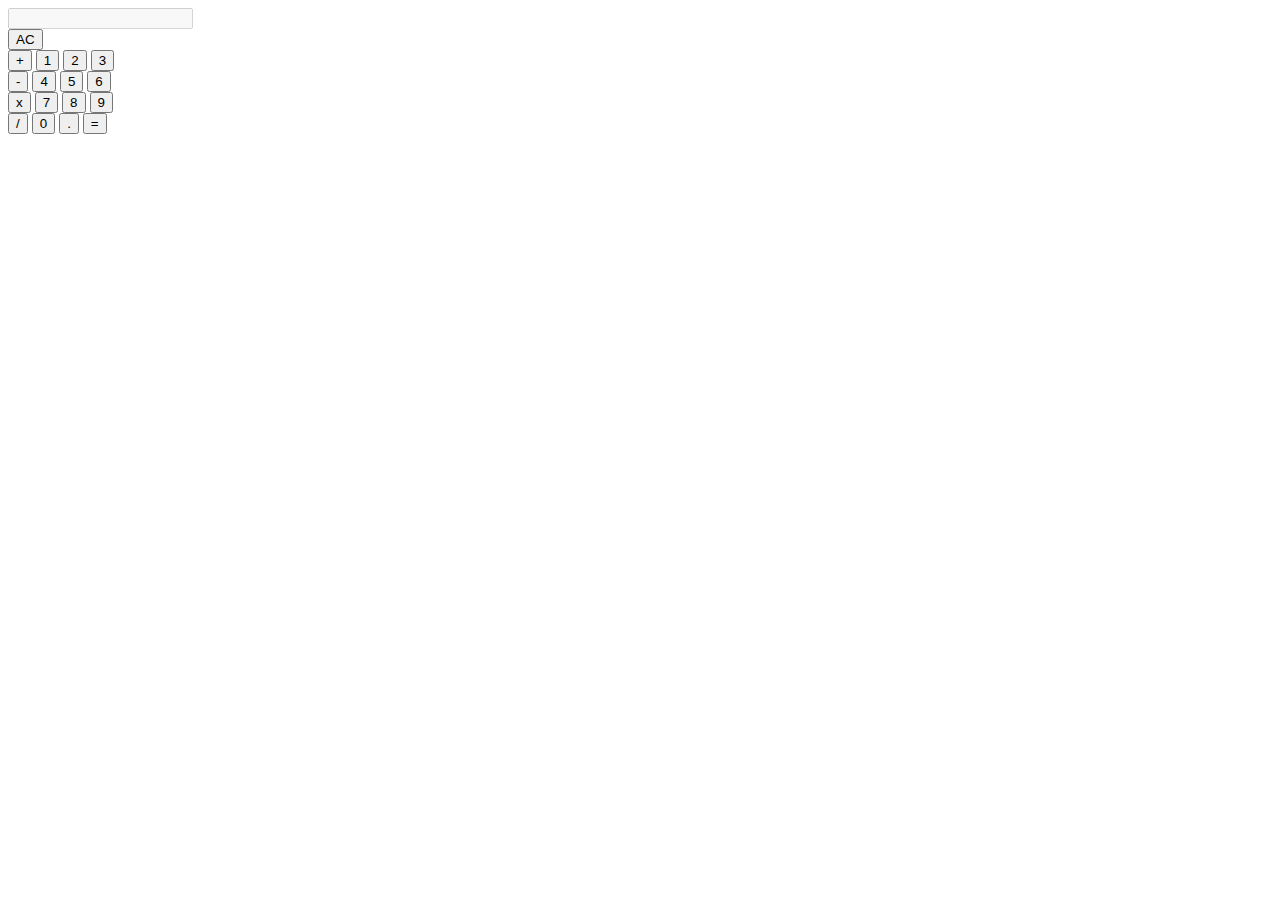
==== calculator.html @ 90de2887 "Add files via upload" ====
<!doctype html>
<html>
<head>
<meta charset="utf-8">
<style></style>
<title>Calculator</title>
</head>

<body>
<form name="calculator">
	
<div id="myCalculator">	

<div id="top_display">
<input type="text" name="display" id="display" disabled>
</div>

	
<div class="inputRow">
<input type="button" class="operator" name="clear" value="AC" onclick="calculator.display.value = ' '">	
</div>	
	
	
<div class="inputRow">
<input type="button" class="operator" name="add" value="+" onclick="calculator.display.value +='+'">
<input type="button" class="number" value="1" onclick="calculator.display.value+='1'">
<input type="button" class="number" value="2" onclick="calculator.display.value+='2'">
<input type="button" class="number" value="3" onclick="calculator.display.value+='3'">
</div>

	
<div class="inputRow">
<input type="button" class="operator" name="subtract" value="-" onclick="calculator.display.value +='-'">
<input type="button" class="number" value="4" onclick="calculator.display.value+='4'">
<input type="button" class="number" value="5" onclick="calculator.display.value+='5'">
<input type="button" class="number" value="6" onclick="calculator.display.value+='6'">
</div>	


<div class="inputRow">
<input type="button" class="operator" name="multiply" value="x" onclick="calculator.display.value +='*'">
<input type="button" class="number" value="7" onclick="calculator.display.value+='7'">
<input type="button" class="number" value="8" onclick="calculator.display.value+='8'">
<input type="button" class="number" value="9" onclick="calculator.display.value+='9'">
</div>	
	
	
	
<div class="inputRow">
<input type="button" class="operator" name="divide" value="/" onclick="calculator.display.value +='/'">
<input type="button" class="number" value="0" onclick="calculator.display.value+='0'">
<input type="button" class="decimal" value="." onclick="calculator.display.value+='.'">
<input type="button" class="operator" name="equals" value="=" onclick="calculator.display.value = eval(calculator.display.value)">
</div>
	

	

	
	
	
	
	
</div>	
</form>		
</body>
</html>
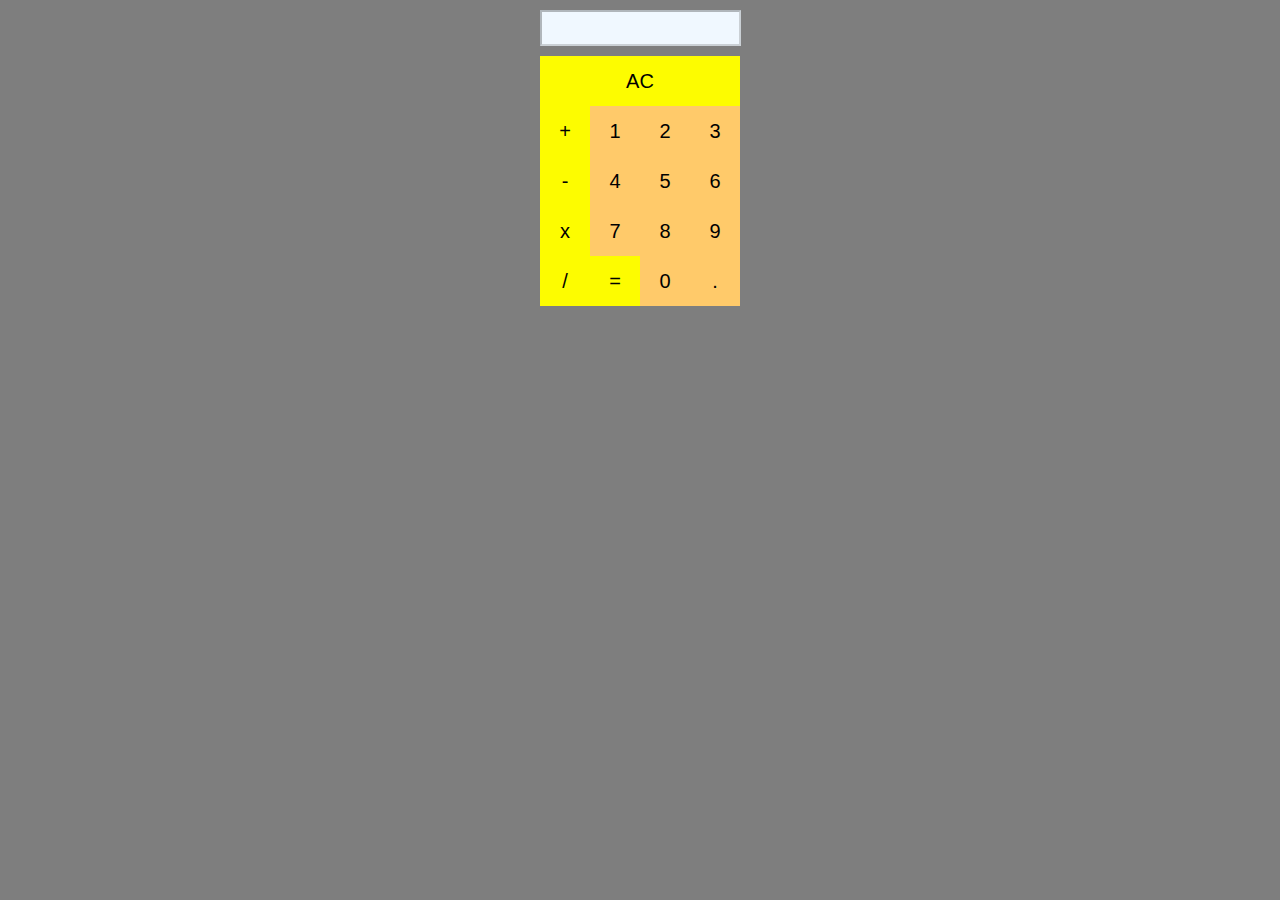
==== commit ed089c6d: "Add files via upload" ====
--- a/calculator.html
+++ b/calculator.html
@@ -2,9 +2,92 @@
 <html>
 <head>
 <meta charset="utf-8">
-<style></style>
+<style>
+		
+
+body {
+		background-color: #7E7E7E;
+	    margin: 0px;
+		font-family: "Helvetica Neue", Helvetica, Arial, "sans-serif";
+	
+	}
+
+
+#myCalculator {
+		margin-left: calc(50% - 100px);
+	}	
+	
+	
+#display {
+	margin-bottom: 10px;
+	margin-top: 10px;
+	width: 193px;
+	height: 30px;
+	background-color: aliceblue;
+	text-align: right;
+	
+	}	
+	
+
+.number {
+	margin-top: 0px;
+	margin-bottom: 0px;
+	width: 50px;
+	height: 50px;
+	background-color: #FFCA6A;
+	border: 0px;
+	font-size: 20px;
+	}
+	
+
+.operator {
+	margin-top: 0px;
+	margin-bottom: 0px;
+	width: 50px;
+	height: 50px;
+	background-color: #FDFC00; 
+	border: 0px;
+	font-size: 20px;
+	}	
+	
+	
+.operator2 {
+	margin-top: 0px;
+	margin-bottom: 0px;
+	width: 200px;
+	height: 50px;
+	background-color: #FDFC00; 
+	border: 0px;
+	font-size: 20px;
+	}
+	
+	
+.number:hover{
+	background-color: dodgerblue;
+	}
+
+.operator:hover{
+	background-color: mediumpurple;
+    }	
+	
+.operator2:hover{
+	background-color: mediumpurple;
+    }	
+	
+.inputRow {
+	margin:0px;
+	padding: 0px;
+	font-size: 0px;
+	}
+	
+	
+</style>
+
+	
 <title>Calculator</title>
 </head>
+
+<!--Start of calculator-->
 
 <body>
 <form name="calculator">
@@ -17,7 +100,7 @@
 
 	
 <div class="inputRow">
-<input type="button" class="operator" name="clear" value="AC" onclick="calculator.display.value = ' '">	
+<input type="button" class="operator2" name="clear" value="AC" onclick="calculator.display.value = ' '">	
 </div>	
 	
 	
@@ -48,9 +131,10 @@
 	
 <div class="inputRow">
 <input type="button" class="operator" name="divide" value="/" onclick="calculator.display.value +='/'">
+<input type="button" class="operator" name="equals" value="=" onclick="calculator.display.value = eval(calculator.display.value)">
 <input type="button" class="number" value="0" onclick="calculator.display.value+='0'">
-<input type="button" class="decimal" value="." onclick="calculator.display.value+='.'">
-<input type="button" class="operator" name="equals" value="=" onclick="calculator.display.value = eval(calculator.display.value)">
+<input type="button" class="number" value="." onclick="calculator.display.value+='.'">
+
 </div>
 	
 
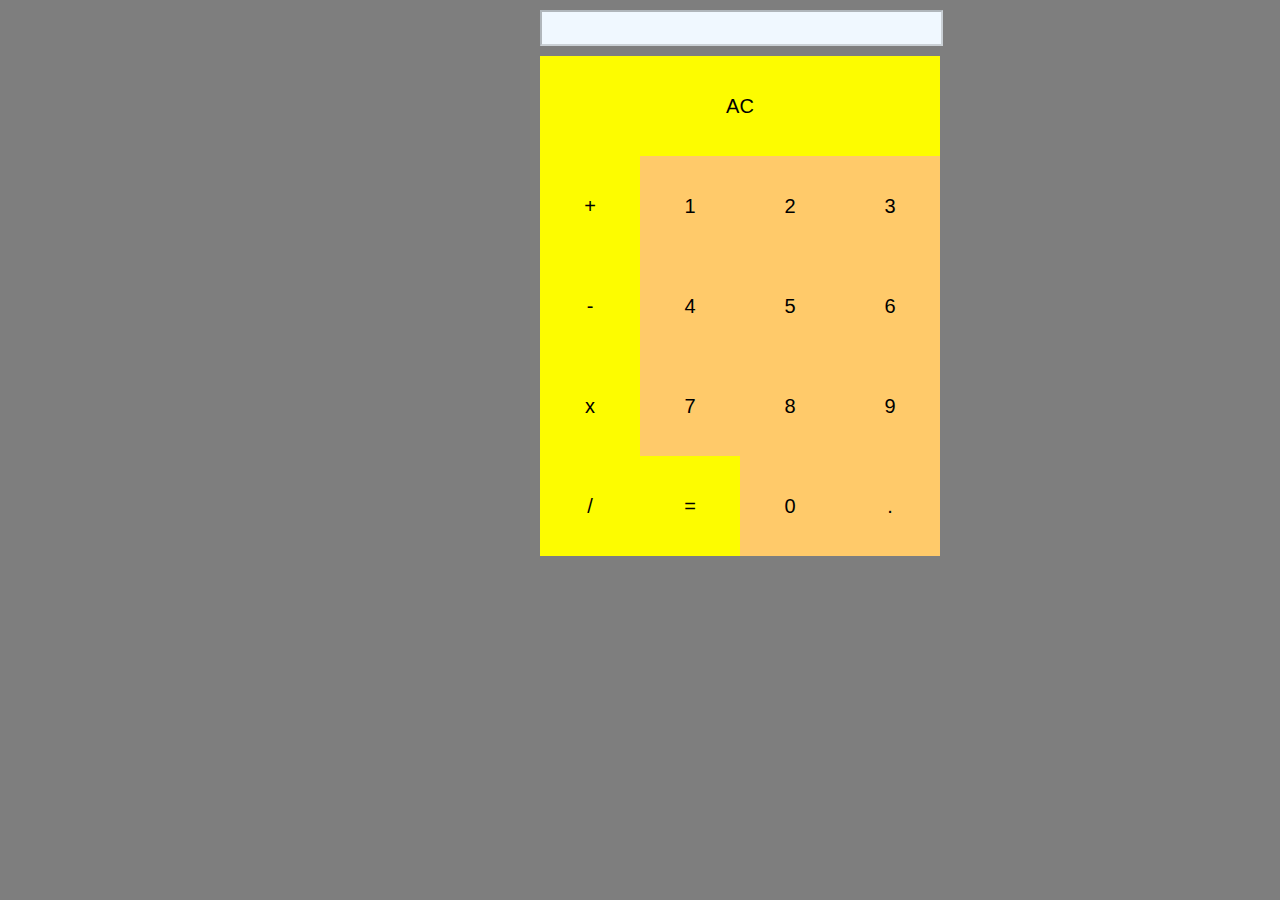
==== commit 53d541bc: "Add files via upload" ====
--- a/calculator.html
+++ b/calculator.html
@@ -21,7 +21,7 @@
 #display {
 	margin-bottom: 10px;
 	margin-top: 10px;
-	width: 193px;
+	width: 395px;
 	height: 30px;
 	background-color: aliceblue;
 	text-align: right;
@@ -32,8 +32,8 @@
 .number {
 	margin-top: 0px;
 	margin-bottom: 0px;
-	width: 50px;
-	height: 50px;
+	width: 100px;
+	height: 100px;
 	background-color: #FFCA6A;
 	border: 0px;
 	font-size: 20px;
@@ -43,8 +43,8 @@
 .operator {
 	margin-top: 0px;
 	margin-bottom: 0px;
-	width: 50px;
-	height: 50px;
+	width: 100px;
+	height: 100px;
 	background-color: #FDFC00; 
 	border: 0px;
 	font-size: 20px;
@@ -54,8 +54,8 @@
 .operator2 {
 	margin-top: 0px;
 	margin-bottom: 0px;
-	width: 200px;
-	height: 50px;
+	width: 400px;
+	height: 100px;
 	background-color: #FDFC00; 
 	border: 0px;
 	font-size: 20px;
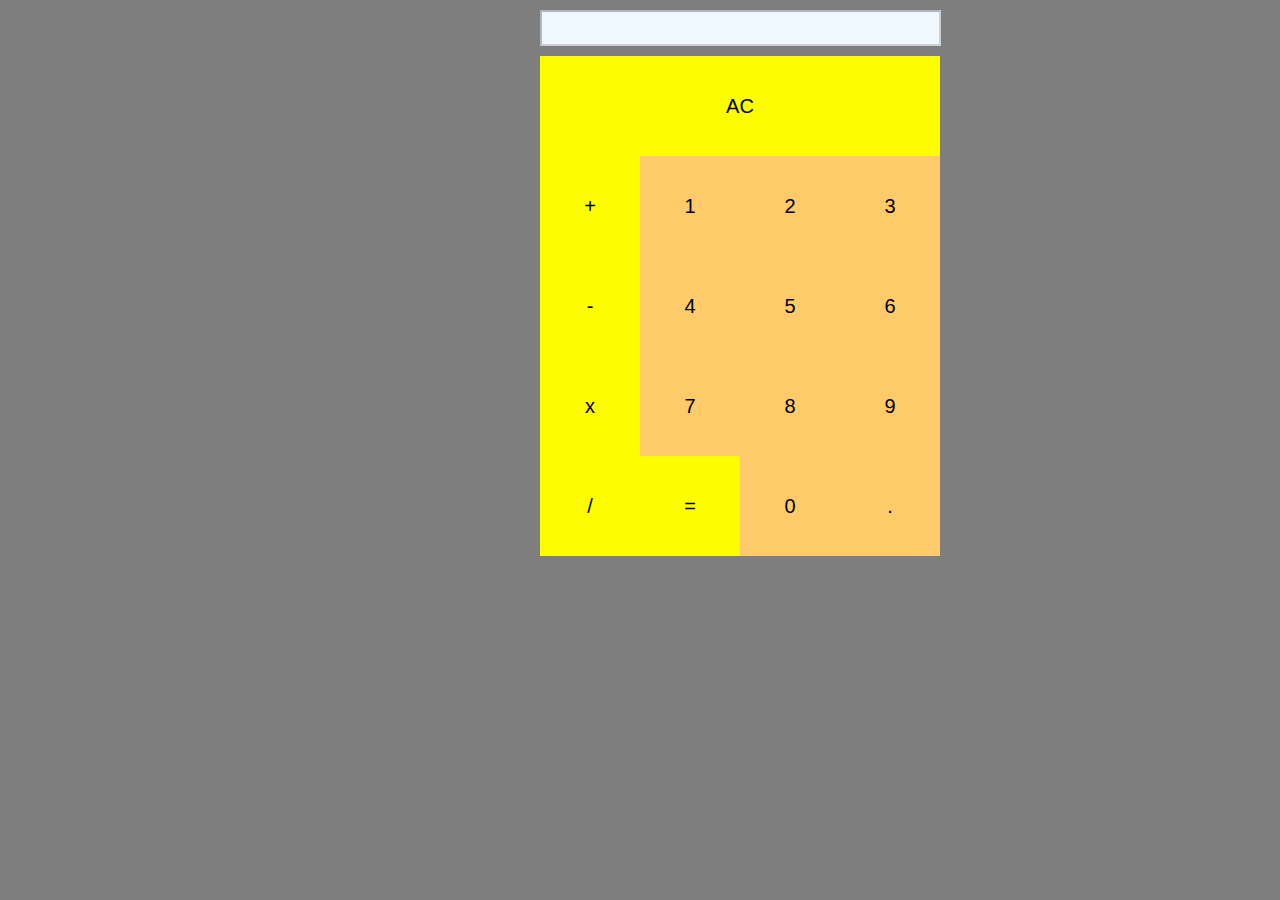
==== commit 7cea555a: "Add files via upload" ====
--- a/calculator.html
+++ b/calculator.html
@@ -21,7 +21,7 @@
 #display {
 	margin-bottom: 10px;
 	margin-top: 10px;
-	width: 395px;
+	width: 393px;
 	height: 30px;
 	background-color: aliceblue;
 	text-align: right;
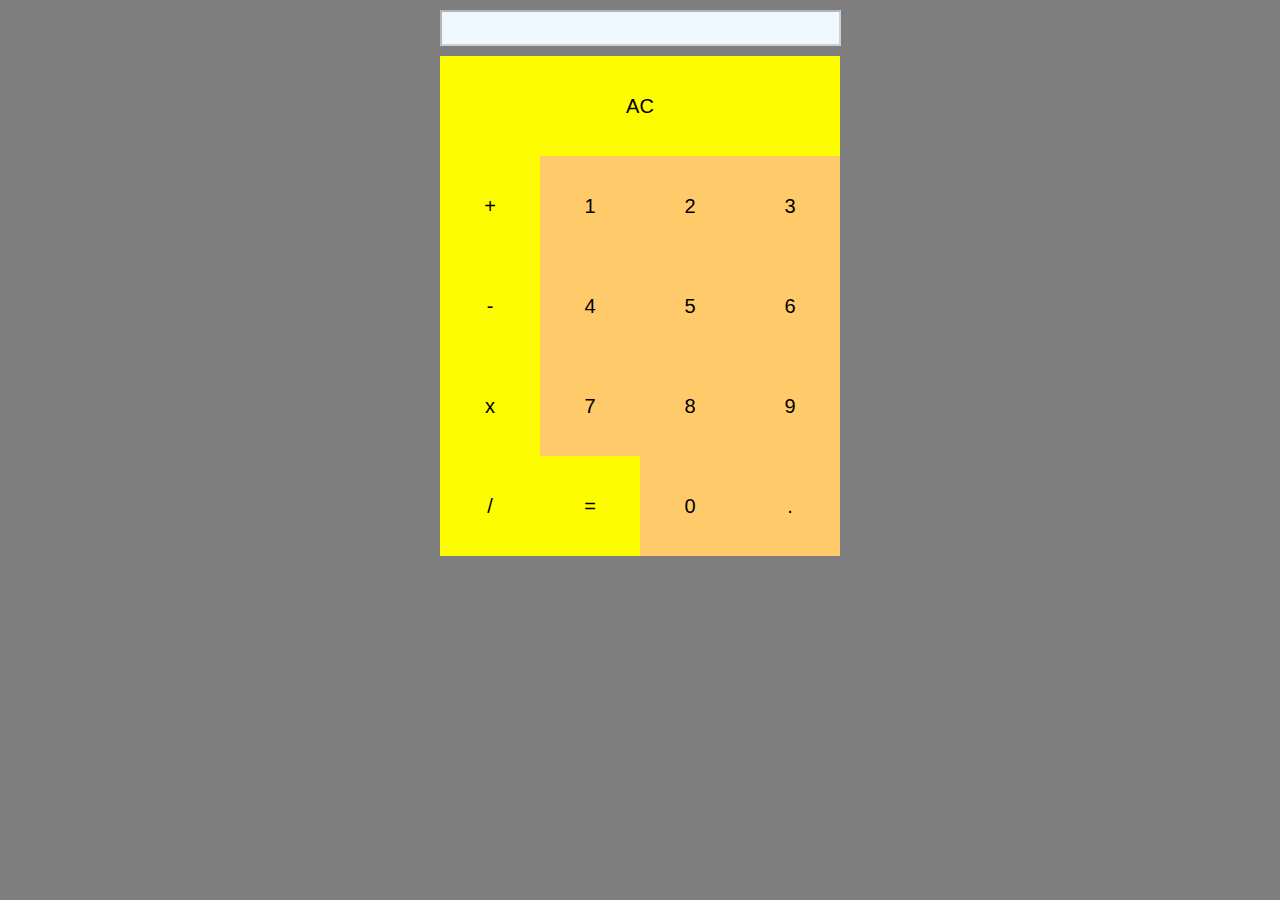
==== commit 5512da09: "Add files via upload" ====
--- a/calculator.html
+++ b/calculator.html
@@ -14,7 +14,7 @@
 
 
 #myCalculator {
-		margin-left: calc(50% - 100px);
+		margin-left: calc(50% - 200px);
 	}	
 	
 	
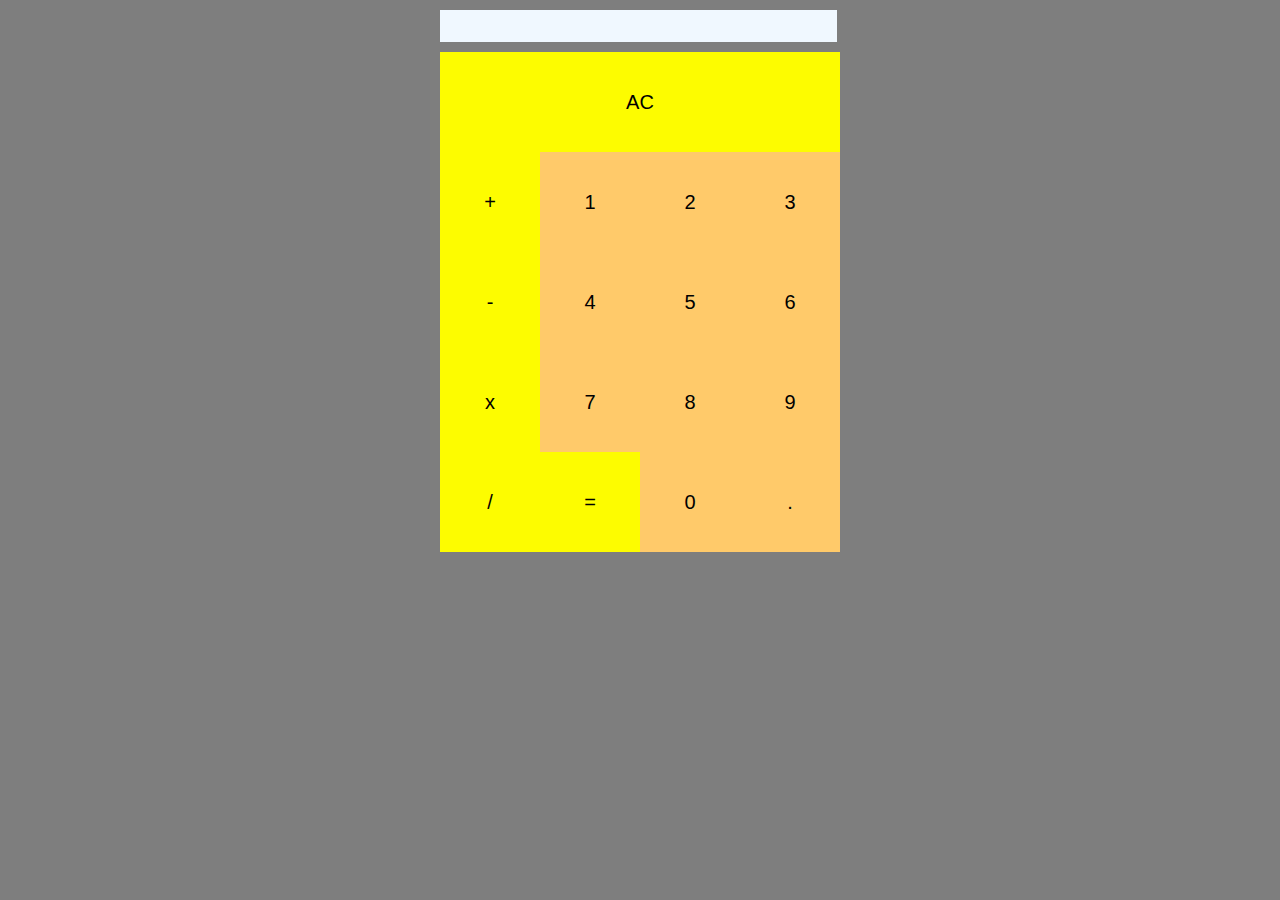
==== commit 5425a19b: "Add files via upload" ====
--- a/calculator.html
+++ b/calculator.html
@@ -25,6 +25,7 @@
 	height: 30px;
 	background-color: aliceblue;
 	text-align: right;
+	border: 0px;
 	
 	}	
 	
